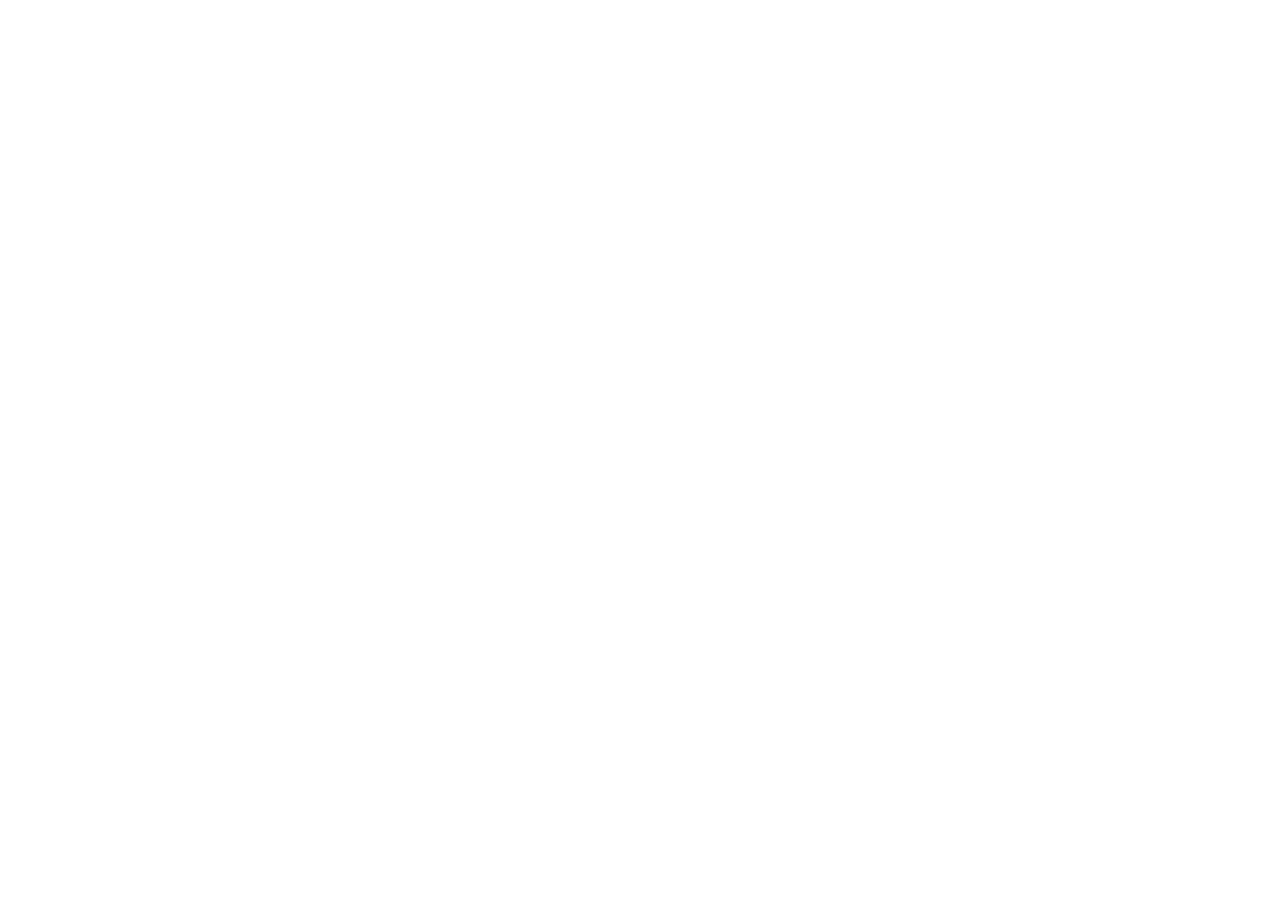
==== pages/precos.html @ c90d2db5 "first commit" ====
<!DOCTYPE html>
<html lang="pt-br">
<head>
    <meta charset="UTF-8">
    <meta http-equiv="X-UA-Compatible" content="IE=edge">
    <meta name="viewport" content="width=device-width, initial-scale=1.0">
    <link rel="stylesheet" href="/css/index.css">
    <link rel="preconnect" href="https://fonts.googleapis.com">
    <link rel="preconnect" href="https://fonts.gstatic.com" crossorigin>
    <link href="https://fonts.googleapis.com/css2?family=Poppins:wght@400;500;600;700;800;900&display=swap" rel="stylesheet">
    <title>Provedor de Hospedagem - Tabela de Preços</title>
</head>
<body>
    <header>
        <div class="container-limited">

        </div>
    </header>

    <main>
        <div class="container-limited">
            
        </div>
    </main>

    <footer>
        <div class="container-limited">
            
        </div>
    </footer>
</body>
</html>
---- css/index.css ----
* {
    margin: 0;
    padding: 0;
    box-sizing: border-box;
}
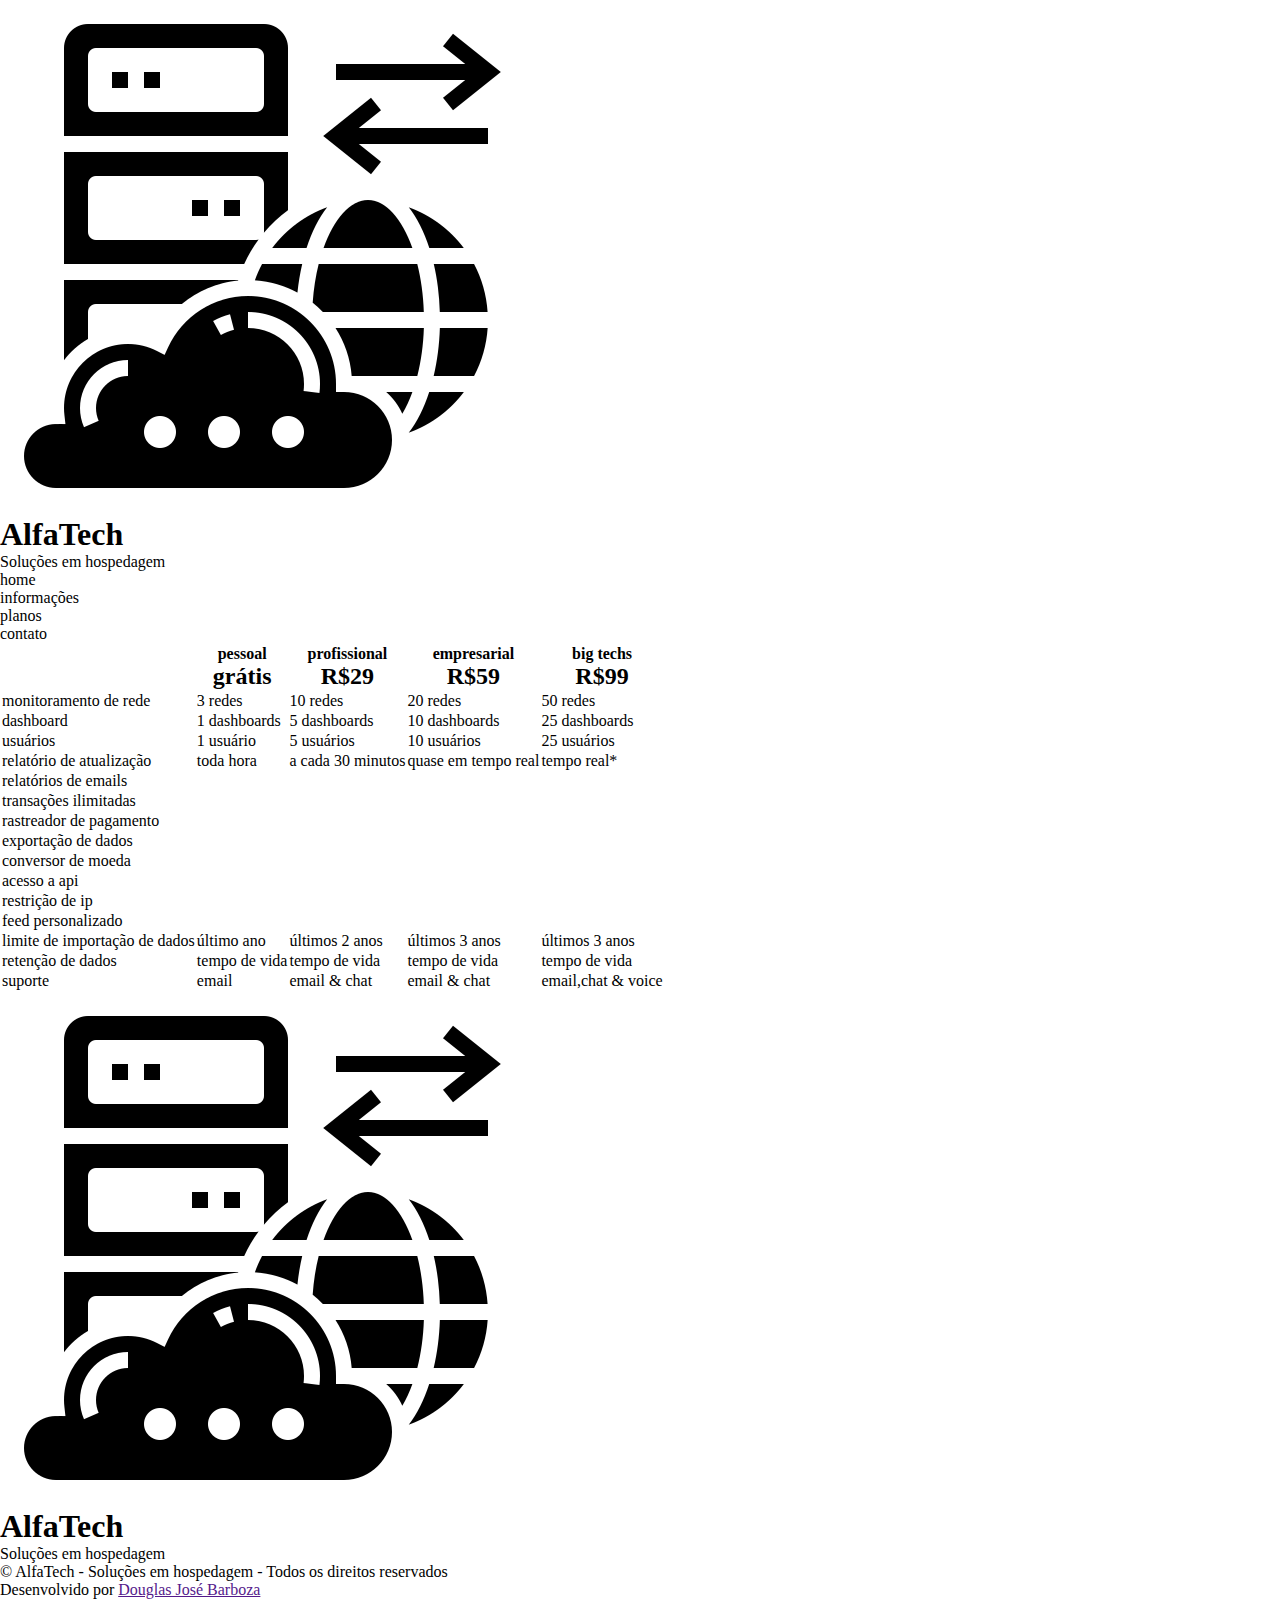
==== commit b782090b: "pages" ====
--- a/pages/precos.html
+++ b/pages/precos.html
@@ -13,19 +13,212 @@
 <body>
     <header>
         <div class="container-limited">
-
+            <section>
+                <div class="logo-slogan-precos">
+                    <div class="logo">
+                        <img src="../assets/logo-icone-escuro.png" alt="Logo Empresa">
+                    </div>
+                
+                    <div class="slogan-precos">
+                        <h1>
+                            AlfaTech
+                        </h1>
+                        <p>
+                            Soluções em hospedagem
+                        </p>
+                    </div>
+                </div>
+                <nav>
+                    <ul>
+                        <li class="uppercase">home</li>
+                        <li class="uppercase">informações</li>
+                        <li class="uppercase">planos</li>
+                        <li class="uppercase">contato</li>
+                    </ul>
+                </nav>
+            </section>
         </div>
     </header>
 
     <main>
         <div class="container-limited">
-            
+            <section class="tabela-precos">
+                <table>
+                    <thead class="uppercase">
+                        <tr>
+                            <th class="vazio"></th>
+                            <th>
+                                <p>
+                                    pessoal
+                                </p>
+                                 <h2>
+                                    grátis
+                                 </h2>
+                            </th>
+                            <th>
+                                <p>
+                                    profissional
+                                </p>
+                                 <h2>
+                                    R$29
+                                 </h2>
+                            </th>
+                            <th>
+                                <p>
+                                    empresarial
+                                </p>
+                                 <h2>
+                                    R$59
+                                 </h2>
+                            </th>
+                            <th>
+                                <p>
+                                    big techs
+                                </p>
+                                 <h2>
+                                    R$99
+                                 </h2>
+                            </th>
+                        </tr>
+                    </thead>
+                    <tbody class="uppercase">
+                        <tr>
+                            <td>monitoramento de rede</td>
+                            <td>3 redes</td>
+                            <td>10 redes</td>
+                            <td>20 redes</td>
+                            <td>50 redes</td>
+                        </tr>
+                        <tr>
+                            <td>dashboard</td>
+                            <td>1 dashboards</td>
+                            <td>5 dashboards</td>
+                            <td>10 dashboards</td>
+                            <td>25 dashboards</td>
+                        </tr>
+                        <tr>
+                            <td>usuários</td>
+                            <td>1 usuário</td>
+                            <td>5 usuários</td>
+                            <td>10 usuários</td>
+                            <td>25 usuários</td>
+                        </tr>
+                        <tr>
+                            <td>relatório de atualização</td>
+                            <td>toda hora</td>
+                            <td>a cada 30 minutos</td>
+                            <td>quase em tempo real</td>
+                            <td>tempo real*</td>
+                        </tr>
+                        <tr>
+                            <td>relatórios de emails</td>
+                            <td><div class="circle"></div></td>
+                            <td><div class="circle"></div></td>
+                            <td><div class="circle"></div></td>
+                            <td><div class="circle"></div></td>
+                        </tr>
+                        <tr>
+                            <td>transações ilimitadas</td>
+                            <td><div class="circle"></div></td>
+                            <td><div class="circle"></div></td>
+                            <td><div class="circle"></div></td>
+                            <td><div class="circle"></div></td>
+                        </tr>
+                        <tr>
+                            <td>rastreador de pagamento</td>
+                            <td><div class="circle"></div></td>
+                            <td><div class="circle"></div></td>
+                            <td><div class="circle"></div></td>
+                            <td><div class="circle"></div></td>
+                        </tr>
+                        <tr>
+                            <td>exportação de dados</td>
+                            <td><div class="circle"></div></td>
+                            <td><div class="circle"></div></td>
+                            <td><div class="circle"></div></td>
+                            <td><div class="circle"></div></td>
+                        </tr>
+                        <tr>
+                            <td>conversor de moeda</td>
+                            <td></td>
+                            <td><div class="circle"></div></td>
+                            <td><div class="circle"></div></td>
+                            <td><div class="circle"></div></td>
+                        </tr>
+                        <tr>
+                            <td>acesso a api</td>
+                            <td></td>
+                            <td><div class="circle"></div></td>
+                            <td><div class="circle"></div></td>
+                            <td><div class="circle"></div></td>
+                        </tr>
+                        <tr>
+                            <td>restrição de ip</td>
+                            <td></td>
+                            <td></td>
+                            <td><div class="circle"></div></td>
+                            <td><div class="circle"></div></td>
+                        </tr>
+                        <tr>
+                            <td>feed personalizado</td>
+                            <td></td>
+                            <td></td>
+                            <td><div class="circle"></div></td>
+                            <td><div class="circle"></div></td>
+                        </tr>
+                        <tr>
+                            <td>limite de importação de dados</td>
+                            <td>último ano</td>
+                            <td>últimos 2 anos</td>
+                            <td>últimos 3 anos</td>
+                            <td>últimos 3 anos</td>
+                        </tr>
+                        <tr>
+                            <td>retenção de dados</td>
+                            <td>tempo de vida</td>
+                            <td>tempo de vida</td>
+                            <td>tempo de vida</td>
+                            <td>tempo de vida</td>
+                        </tr>
+                        <tr>
+                            <td>suporte</td>
+                            <td>email</td>
+                            <td>email & chat</td>
+                            <td>email & chat</td>
+                            <td>email,chat & voice</td>
+                        </tr>
+                    </tbody>
+                </table>
+            </section>
         </div>
     </main>
 
     <footer>
         <div class="container-limited">
-            
+            <section>
+                <div class="logo-slogan">
+                    <div class="logo">
+                        <img src="../assets/logo-icone-escuro.png" alt="Logo Empresa">
+                    </div>
+                
+                    <div class="slogan-precos">
+                        <h1>
+                            AlfaTech
+                        </h1>
+                        <p>
+                            Soluções em hospedagem
+                        </p>
+                    </div>
+                </div>
+
+                <p>
+                    &copy; AlfaTech - Soluções em hospedagem - Todos os direitos reservados
+                </p>
+            </section>
+
+            <section class="autor">
+                Desenvolvido por <span><a href="">Douglas José Barboza</a></span>
+            </section>
         </div>
     </footer>
 </body>
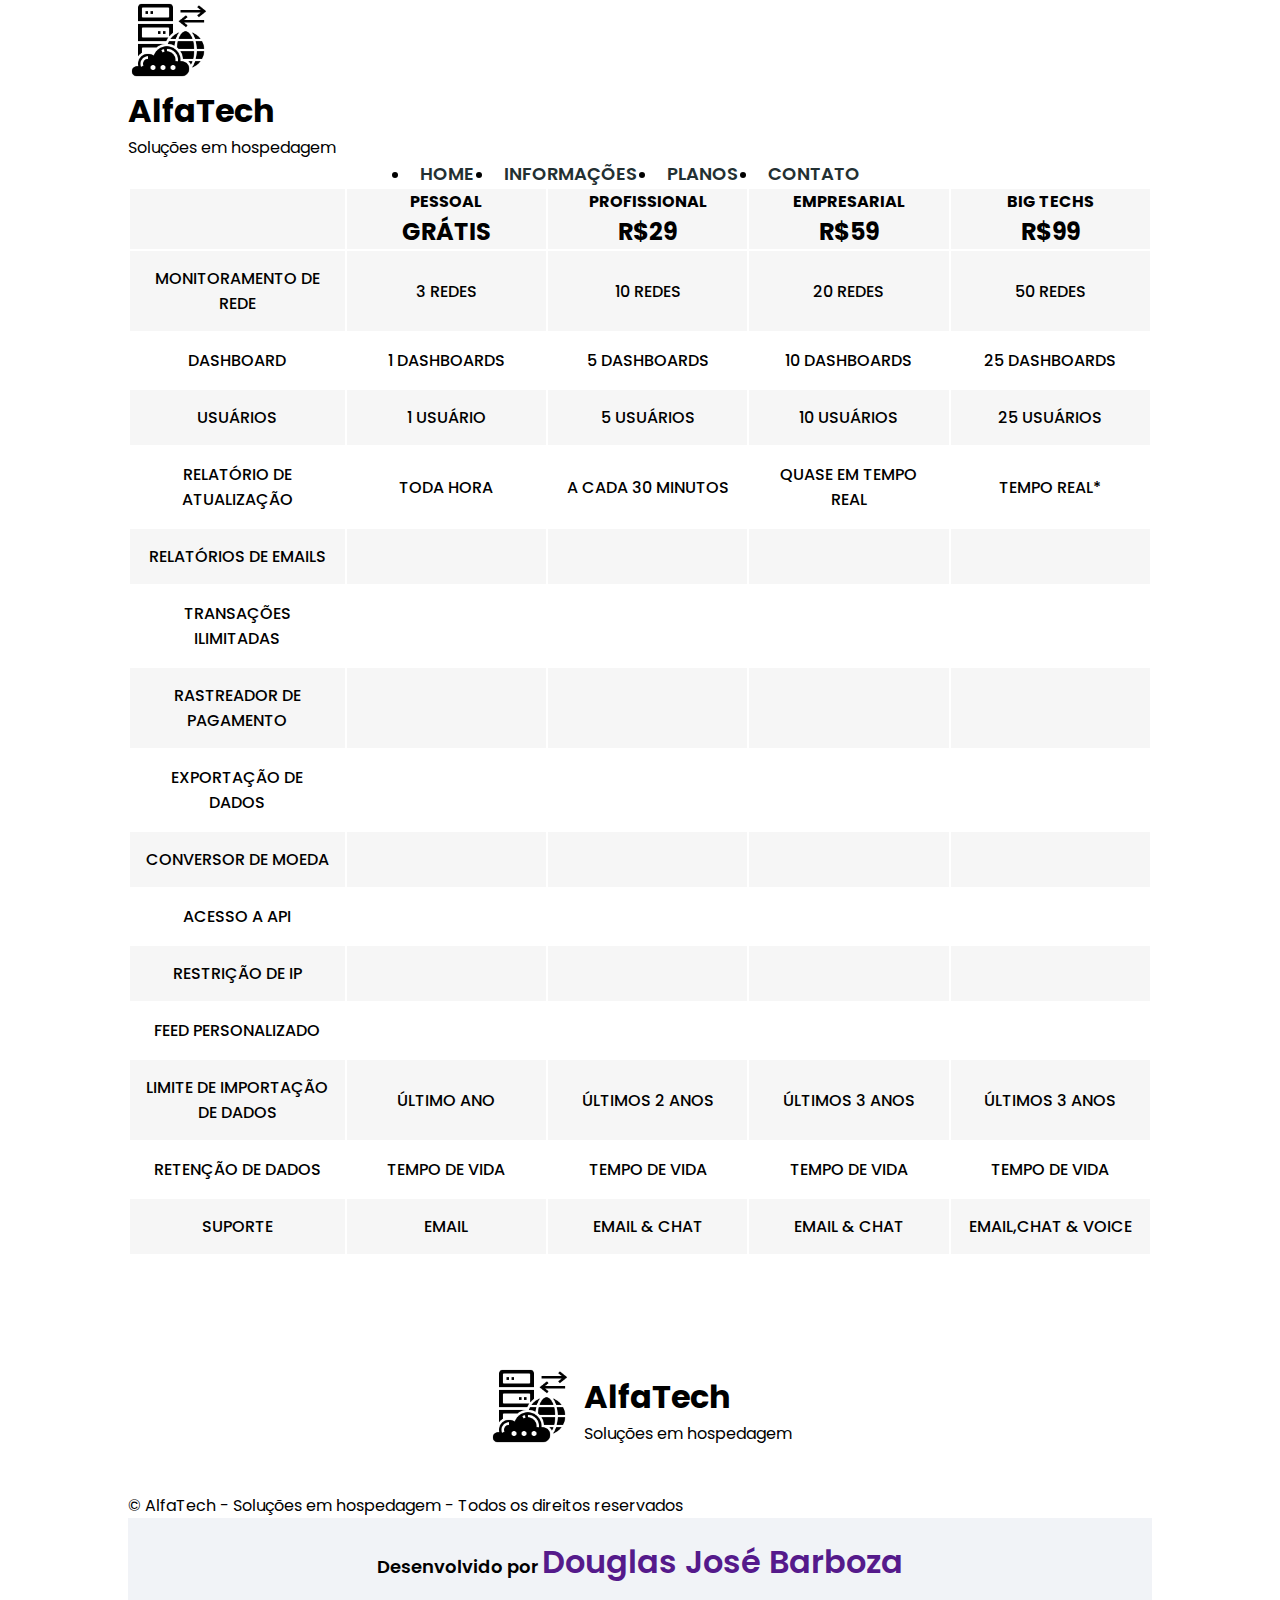
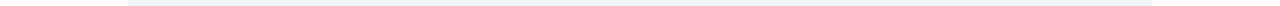
==== commit cac8133b: "css home" ====
--- a/pages/precos.html
+++ b/pages/precos.html
@@ -30,10 +30,18 @@
                 </div>
                 <nav>
                     <ul>
-                        <li class="uppercase">home</li>
-                        <li class="uppercase">informações</li>
-                        <li class="uppercase">planos</li>
-                        <li class="uppercase">contato</li>
+                        <li class="uppercase">
+                            <a href="">home</a>
+                        </li>
+                        <li class="uppercase">
+                            <a href="">informações</a>
+                        </li>
+                        <li class="uppercase">
+                            <a href="">planos</a>
+                        </li>
+                        <li class="uppercase">
+                            <a href="">contato</a>
+                        </li>
                     </ul>
                 </nav>
             </section>
@@ -189,7 +197,7 @@
                         </tr>
                     </tbody>
                 </table>
-            </section>
+            <a href=""></section></a>
         </div>
     </main>
 
--- a/css/index.css
+++ b/css/index.css
@@ -2,4 +2,316 @@
     margin: 0;
     padding: 0;
     box-sizing: border-box;
+    text-decoration: none;
+}
+
+body {
+    font-family: "Poppins", sans-serif;
+}
+
+span {
+    font-size: 32px;
+    color: #2f86d6;
+}
+
+.uppercase {
+    text-transform: uppercase;
+}
+
+.container-limited {
+    width: 100%;
+    max-width: 1024px;
+    margin: 0 auto;
+}
+
+.topo {
+    width: 100%;
+    display: flex;
+    flex-direction: row;
+    align-items: center;
+    justify-content: space-between;
+    background-color: #fff;
+    padding: 0 20px;
+}
+
+.logo-slogan {
+    display: flex;
+    flex-direction: row;
+    align-items: center;
+    justify-content: center;
+    padding: 40px 0;
+}
+
+.logo img {
+    width: 80px;
+    margin-right: 15px;
+}
+
+.slogan h1 {
+    font-size: 32px;
+    color: #000000;
+}
+
+.slogan p {
+    font-size: 16px;
+    font-weight: 600;
+    color: #2f86d6;
+}
+
+nav ul {
+    display: flex;
+    flex-direction: row;
+    align-items: center;
+    justify-content: center;
+    gap: 10px
+}
+
+nav ul a {
+    font-size: 18px;
+    padding: 10px;
+    text-decoration: none;
+    font-weight: 600;
+    color: #233032;
+}
+
+.container-banner {
+    background-color: #2f86d6;
+}
+
+.banner {
+    max-width: 1024px;
+    margin: 0 auto;
+    display: flex;
+    align-items: center;
+    justify-content: space-around;
+    padding: 85px 0px;
+}
+
+.infos p {
+    font-size: 16px;
+    line-height: 26px;
+    word-spacing: 3px;
+    color: #fff;
+}
+
+.infos h2 {
+    font-size: 28px;
+    line-height: 40px;
+    margin: 20px 0px;
+    color: #fff;
+}
+
+.anuncio .infos {
+    display: flex;
+    flex-direction: row;
+    align-items: center;
+    justify-content: space-between;
+}
+
+.anuncio h2 {
+    font-size: 24px;
+}
+
+.anuncio p {
+    font-size: 16px;
+}
+
+.anuncio a {
+    font-size: 18px;
+}
+
+#ad-um {
+    padding: 0px 20px;
+    color: #fff;
+    background-color: #23303e;
+}
+
+#ad-um h2 {
+    margin-bottom: 5px;
+    color: #fff;
+}
+
+#ad-um p {
+    color: #fff;
+}
+
+#ad-um a {
+    display: flex;
+    align-items: center;
+    font-size: 18px;
+    font-weight: 700;
+    padding: 20px;
+    border-radius: 4px;
+    text-decoration: none;
+    text-align: center;
+    background-color: #2f86d6;
+    color: #fff;
+    cursor: pointer;
+}
+
+#informacoes {
+    display: flex;
+    flex-direction: column;
+    justify-content: center;
+    align-items: center;
+    background-color: #fff;
+}
+
+.informacao {
+    padding: 100px 20px;
+    display: flex;
+    flex-direction: column;
+    align-items: center;
+    justify-content: center;
+    text-align: center;
+}
+
+.informacao h3 {
+    max-width: 900px;
+    font-size: 32px;
+    margin-bottom: 70px;
+}
+
+.container-infos {
+    display: flex;
+    align-items: center;
+    justify-content: space-between;
+}
+
+.container-infos div {
+    display: flex;
+    flex-direction: column;
+    align-items: center;
+}
+
+.container-infos div img {
+    width: 100px;
+    margin-bottom: 30px;
+}
+
+.container-infos div p {
+    margin-top: 20px;
+}
+
+#planos {
+    padding: 100px 20px;
+    display: flex;
+    flex-direction: column;
+    align-items: center;
+    background-color: #f1f3f7;
+}
+
+#planos h2 {
+    text-align: center;
+    margin-bottom: 70px;
+    font-size: 32px;
+}
+
+#planos table {
+    margin: 0 auto;
+    border-radius: 4px;
+    box-shadow: 0px 2px 40px 15px rgba(47,134,214,1);
+}
+
+thead th div {
+    display: flex;
+    flex-direction: column;
+    align-items: center;
+    padding: 20px 0px;
+    background-color: #fff;
+}
+
+thead div h3 {
+    margin-bottom: 20px;
+}
+
+thead div img {
+    width: 100px;
+    margin-bottom: 15px;
+}
+
+thead small {
+    width: 150px;
+    font-weight: 500;
+    color: #a89f9f;
+}
+
+table tr:nth-child(odd) {
+    background-color: #f6f6f6;
+}
+
+table tr:nth-child(even) {
+    background-color: #fff;
+}
+
+table tr td {
+    width: 250px;
+    max-width: 1024px;
+    text-align: center;
+    font-weight: 500;
+    padding: 15px;
+}
+
+table tr td:hover {
+    background-color: #2f86d6;
+    color: #fff;
+}
+
+#ad-dois {
+    padding: 0px 20px;
+    background-color: #2f86d6;
+    color: #fff;
+}
+
+#ad-dois h2 {
+    max-width: 550px;
+}
+
+#ad-dois a {
+    display: flex;
+    align-items: center;
+    text-decoration: none;
+    text-align: center;
+    font-size: 18px;
+    font-weight: 700;
+    padding: 20px;
+    border: 0;
+    border-radius: 4px;
+    background-color: #233032;
+    color: #fff;
+    cursor: pointer;
+}
+
+#ad-um a::before, #ad-dois a::before {
+    content: " ";
+    width: 20px;
+    height: 20px;
+    margin-right: 15px;
+    background-image: url("../assets/icone-foguete.png");
+    background-size: 20px 20px;
+    background-position: center;
+}
+
+footer {
+    padding-top: 70px;
+    display: flex;
+    flex-direction: column;
+    align-items: center;
+}
+
+.contatos-endereço {
+    text-align: center;
+    margin: 50px 0px;
+    line-height: 40px;
+    font-size: 16px;
+    font-weight: 600;
+}
+
+.autor {
+    width: 100%;
+    font-size: 18px;
+    font-weight: 600;
+    text-align: center;
+    padding: 20px 0px;
+    background-color: #f1f3f7;
 }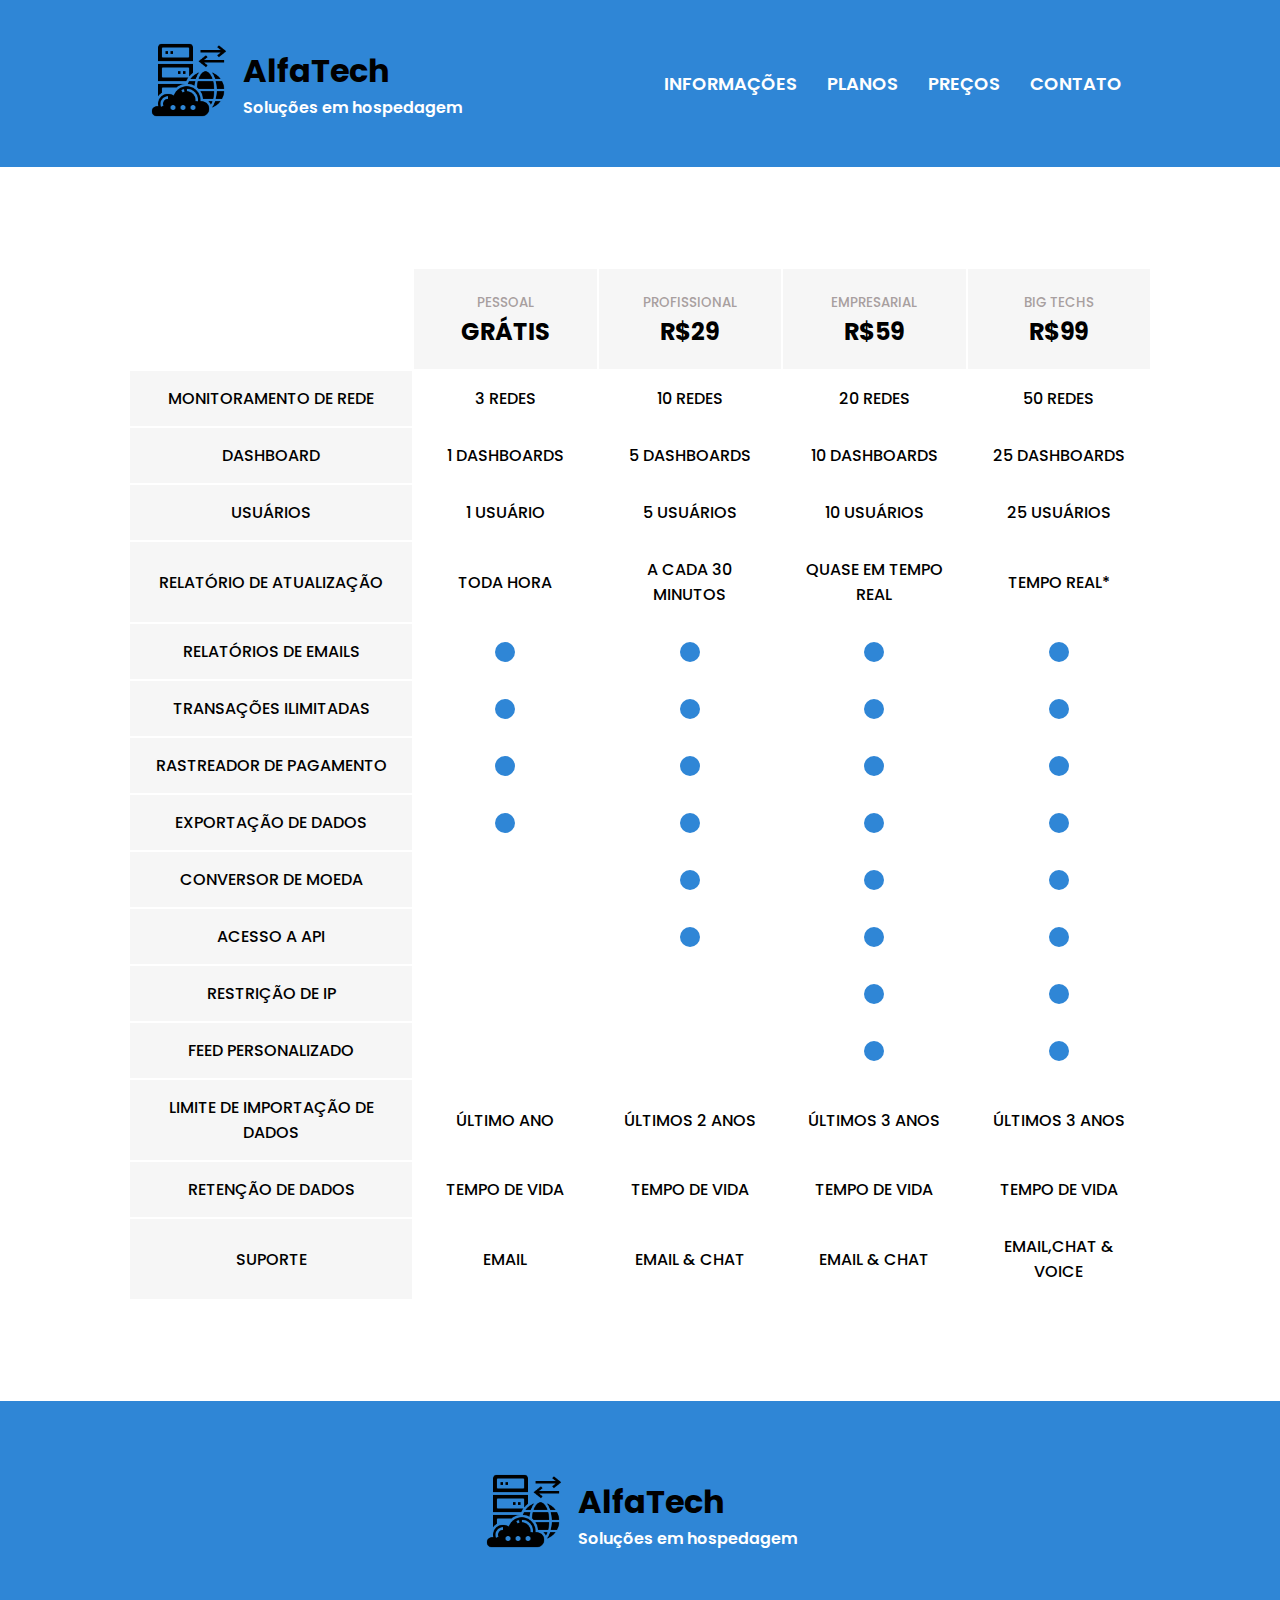
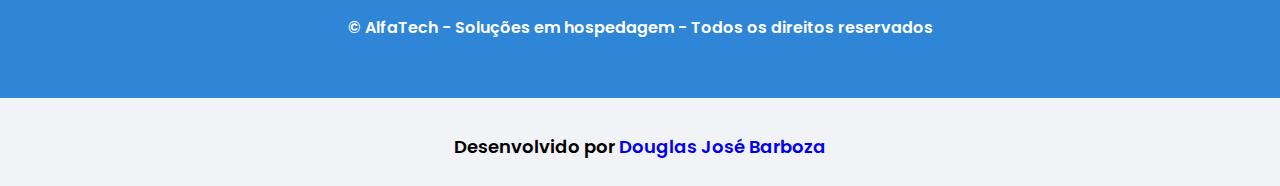
==== commit bf64df86: "finish" ====
--- a/pages/precos.html
+++ b/pages/precos.html
@@ -4,7 +4,8 @@
     <meta charset="UTF-8">
     <meta http-equiv="X-UA-Compatible" content="IE=edge">
     <meta name="viewport" content="width=device-width, initial-scale=1.0">
-    <link rel="stylesheet" href="/css/index.css">
+    <link rel="stylesheet" href="../css/index.css">
+    <link rel="stylesheet" href="../css/precos.css">
     <link rel="preconnect" href="https://fonts.googleapis.com">
     <link rel="preconnect" href="https://fonts.gstatic.com" crossorigin>
     <link href="https://fonts.googleapis.com/css2?family=Poppins:wght@400;500;600;700;800;900&display=swap" rel="stylesheet">
@@ -13,13 +14,13 @@
 <body>
     <header>
         <div class="container-limited">
-            <section>
-                <div class="logo-slogan-precos">
+            <section class="topo">
+                <div class="logo-slogan">
                     <div class="logo">
                         <img src="../assets/logo-icone-escuro.png" alt="Logo Empresa">
                     </div>
                 
-                    <div class="slogan-precos">
+                    <div class="slogan">
                         <h1>
                             AlfaTech
                         </h1>
@@ -29,18 +30,18 @@
                     </div>
                 </div>
                 <nav>
-                    <ul>
-                        <li class="uppercase">
-                            <a href="">home</a>
-                        </li>
-                        <li class="uppercase">
-                            <a href="">informações</a>
-                        </li>
-                        <li class="uppercase">
-                            <a href="">planos</a>
-                        </li>
-                        <li class="uppercase">
-                            <a href="">contato</a>
+                    <ul type="none">
+                        <li class="uppercase">
+                            <a href="../index.html#informacao">informações</a>
+                        </li>
+                        <li class="uppercase">
+                            <a href="../index.html#planos">planos</a>
+                        </li>
+                        <li class="uppercase">
+                            <a href="">preços</a>
+                        </li>
+                        <li class="uppercase">
+                            <a href="../index.html#contato">contato</a>
                         </li>
                     </ul>
                 </nav>
@@ -56,33 +57,33 @@
                         <tr>
                             <th class="vazio"></th>
                             <th>
-                                <p>
+                                <small>
                                     pessoal
-                                </p>
+                                </small>
                                  <h2>
                                     grátis
                                  </h2>
                             </th>
                             <th>
-                                <p>
+                                <small>
                                     profissional
-                                </p>
+                                </small>
                                  <h2>
                                     R$29
                                  </h2>
                             </th>
                             <th>
-                                <p>
+                                <small>
                                     empresarial
-                                </p>
+                                </small>
                                  <h2>
                                     R$59
                                  </h2>
                             </th>
                             <th>
-                                <p>
+                                <small>
                                     big techs
-                                </p>
+                                </small>
                                  <h2>
                                     R$99
                                  </h2>
@@ -203,13 +204,13 @@
 
     <footer>
         <div class="container-limited">
-            <section>
+            <section id="contato">
                 <div class="logo-slogan">
                     <div class="logo">
                         <img src="../assets/logo-icone-escuro.png" alt="Logo Empresa">
                     </div>
                 
-                    <div class="slogan-precos">
+                    <div class="slogan">
                         <h1>
                             AlfaTech
                         </h1>
@@ -219,15 +220,17 @@
                     </div>
                 </div>
 
-                <p>
-                    &copy; AlfaTech - Soluções em hospedagem - Todos os direitos reservados
-                </p>
-            </section>
-
-            <section class="autor">
-                Desenvolvido por <span><a href="">Douglas José Barboza</a></span>
+                <div class="contatos-endereço">
+                    <p>
+                        &copy; AlfaTech - Soluções em hospedagem - Todos os direitos reservados
+                    </p>
+                </div>
             </section>
         </div>
+
+        <section class="autor">
+            <p>Desenvolvido por <a href="https://github.com/douglasjosebarboza"><span></span>Douglas José Barboza</span></a></p>
+        </section>
     </footer>
 </body>
 </html>--- a/css/index.css
+++ b/css/index.css
@@ -87,6 +87,10 @@
     padding: 85px 0px;
 }
 
+.infos {
+    height: 200px;
+}
+
 .infos p {
     font-size: 16px;
     line-height: 26px;
@@ -149,12 +153,13 @@
     cursor: pointer;
 }
 
-#informacoes {
+#informacao {
     display: flex;
     flex-direction: column;
     justify-content: center;
     align-items: center;
     background-color: #fff;
+    padding: 100px 0px;
 }
 
 .informacao {
--- a/css/precos.css
+++ b/css/precos.css
@@ -0,0 +1,71 @@
+header {
+    background-color: #2f86d6;
+}
+
+header .logo-slogan {
+    padding: 40px 0;
+}
+
+.topo {
+    background-color: #2f86d6;
+}
+
+.slogan h1 {
+    font-size: 32px;
+    color: #000000;
+}
+
+.slogan p {
+    color: #fff;
+}
+
+nav ul a {  
+    color: #fff;
+}
+
+
+table {
+    margin: 100px 0;
+}
+
+th {
+    height: 100px;
+}
+
+.vazio {
+    background-color: #fff;
+}
+
+
+tbody td {
+    background-color: #fff;
+}
+
+tbody tr td:first-child {
+    background-color: #f6f6f6;
+    width: 450px;
+}
+
+tbody tr td:first-child:hover {
+    color: #000000;
+}
+
+.circle {
+    margin: auto;
+    width: 20px;
+    height: 20px;
+    border-radius: 100%;
+    background-color: #2f86d6;
+}
+
+footer {
+    background-color: #2f86d6;
+}
+
+.logo-slogan {
+    padding: 0;
+}
+
+.contatos-endereço {
+    color: #fff
+}